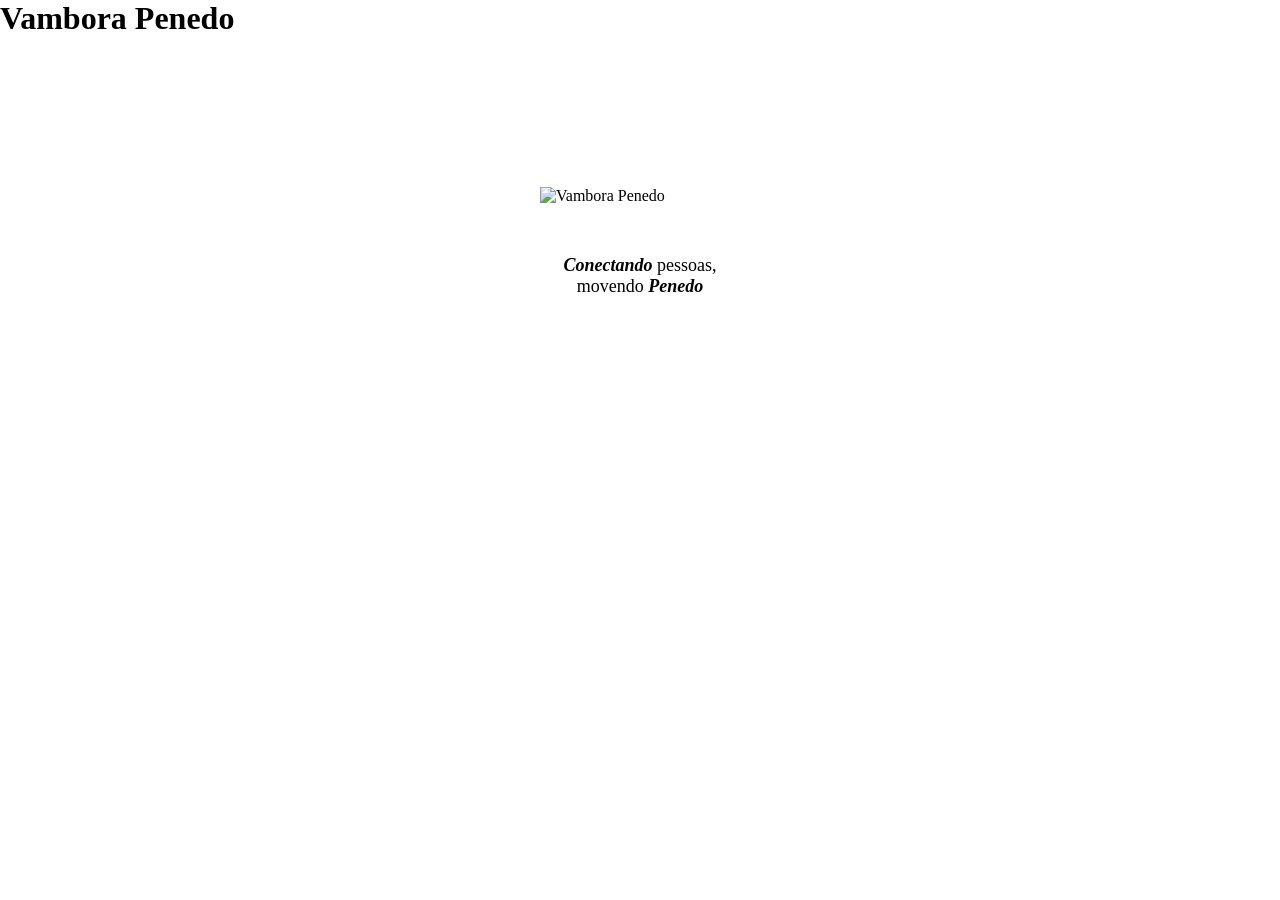
==== index.html @ f5fd975a "Crição do arquivo HTML" ====
<!DOCTYPE html>
<html lang="en">
<head>
    <meta charset="UTF-8">
    <meta name="viewport" content="width=device-width, initial-scale=1.0">
    <title>Vambora Penedo</title>
    <link rel="stylesheet" href="css/style.css">
</head>
<body>
    <main>
        <h1>Vambora Penedo</h1>
        <div id="logo">
            <img src="img/vamboraPenedo.png" alt="Vambora Penedo">
        </div>
        <div class="slogan">
            <p><span class="bold">Conectando</span> pessoas, movendo <span class="bold">Penedo</span></p>
        </div>
        <div></div>
    </main>
</body>
</html>
---- css/style.css ----
* {
    margin: 0;
    padding: 0;
    box-sizing: border-box;
}

#logo {
    width: 200px;
    height: auto;
    display: flex;
    margin: 0 auto;
    padding-top: 150px;
}

#logo img {
    width: 100%;
    height: auto;
}

.slogan {
    text-align: center;
    margin-top: 50px;
    font-size: 18px;
    max-width: 200px;
    margin-left: auto;
    margin-right: auto;
}

.bold {
    font-weight: bold;
    font-style: italic;
}
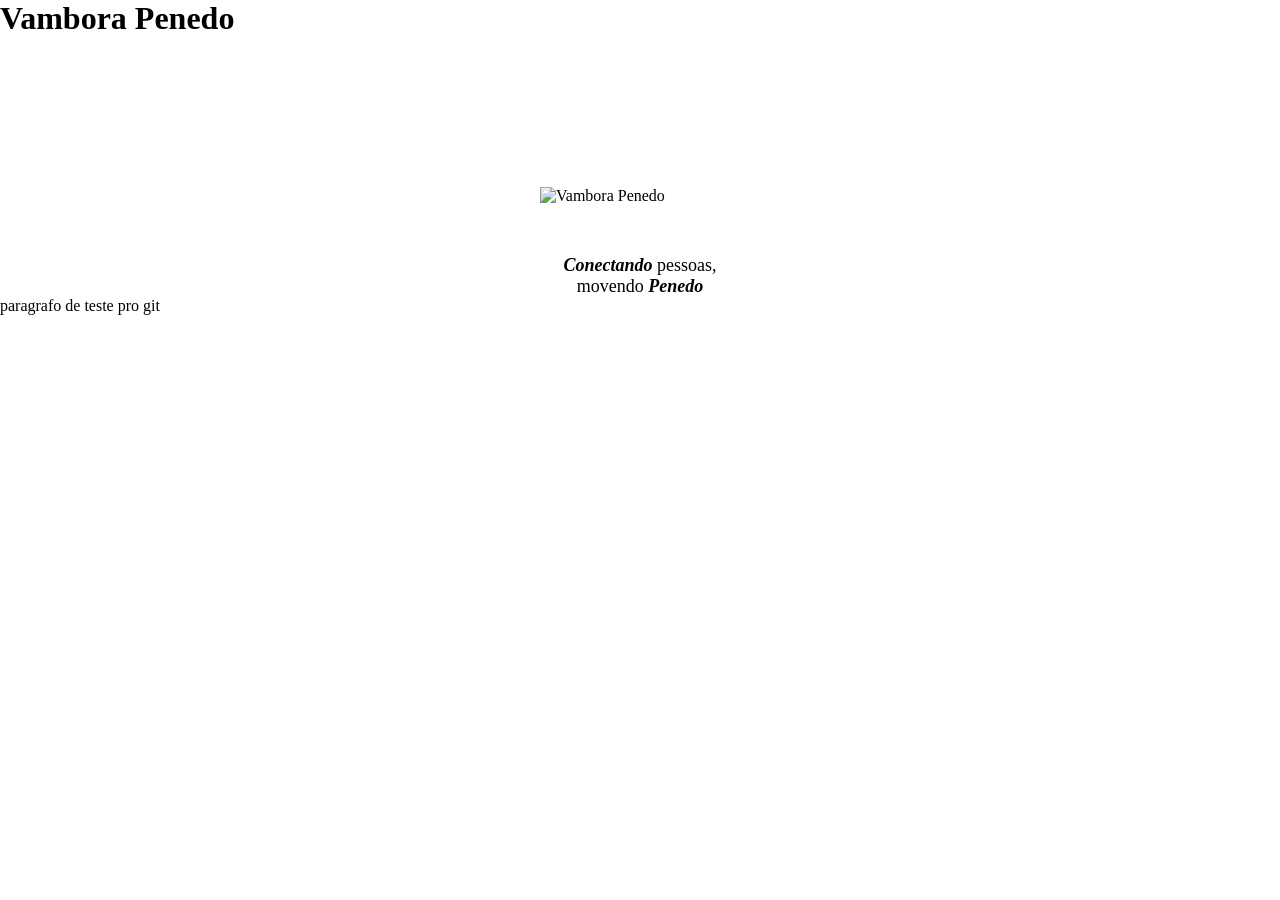
==== commit fc594a07: "novo teste" ====
--- a/index.html
+++ b/index.html
@@ -15,7 +15,7 @@
         <div class="slogan">
             <p><span class="bold">Conectando</span> pessoas, movendo <span class="bold">Penedo</span></p>
         </div>
-        <div></div>
+        <p>paragrafo de teste pro git</p>
     </main>
 </body>
 </html>
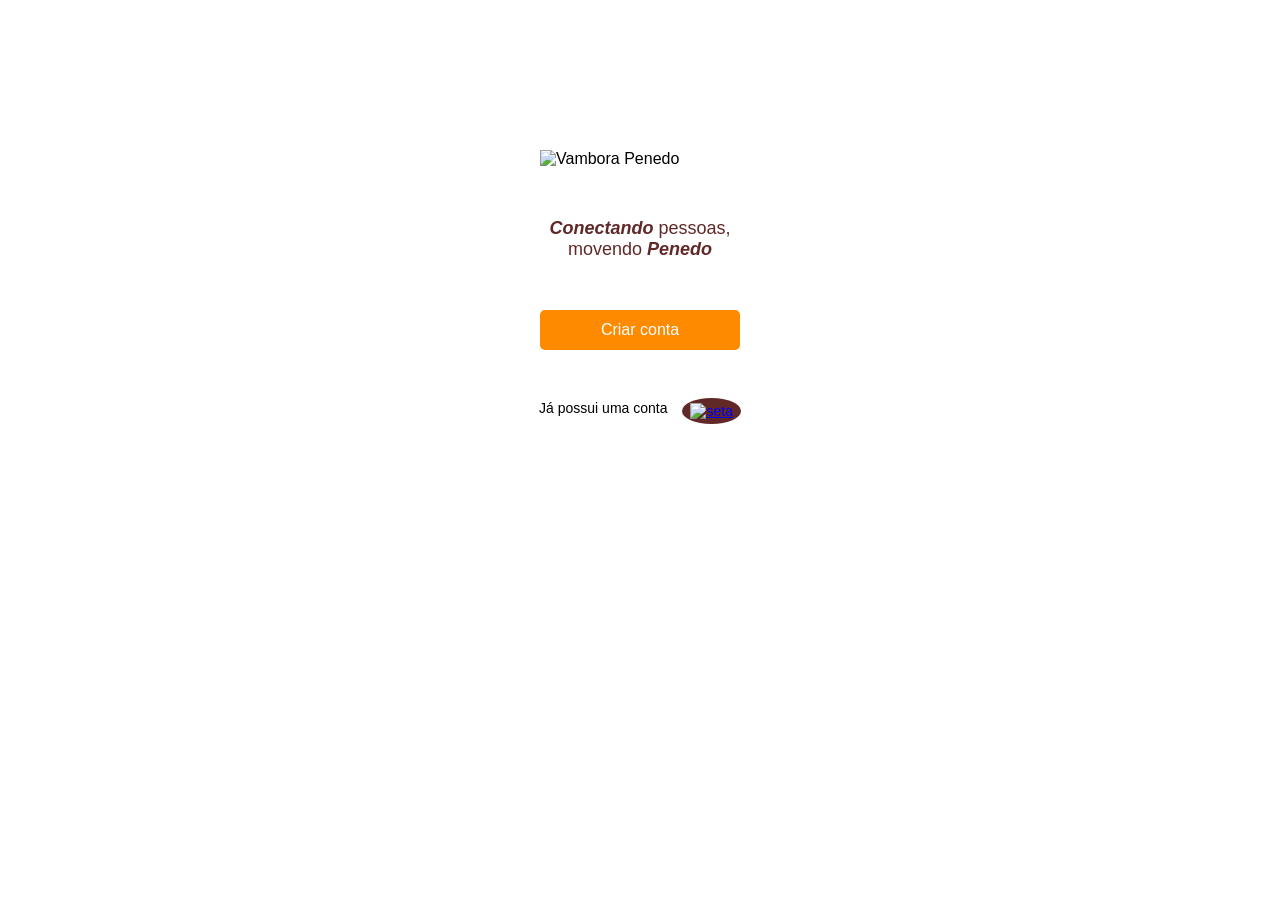
==== commit 44f3307d: "tela inicial" ====
--- a/index.html
+++ b/index.html
@@ -8,14 +8,19 @@
 </head>
 <body>
     <main>
-        <h1>Vambora Penedo</h1>
         <div id="logo">
-            <img src="img/vamboraPenedo.png" alt="Vambora Penedo">
+            <img src="img/vambora-penedo-img.jpeg" alt="Vambora Penedo">
         </div>
         <div class="slogan">
             <p><span class="bold">Conectando</span> pessoas, movendo <span class="bold">Penedo</span></p>
         </div>
-        <p>paragrafo de teste pro git</p>
+        <button class="broad-btn">Criar conta</button>
+        <div class="account">
+            <p>Já possui uma conta</p>
+            <div class="color-img">
+                <a href="#"><img src="img/seta-direita.png" alt="seta"></a>
+            </div>
+        </div>
     </main>
 </body>
 </html>
--- a/css/style.css
+++ b/css/style.css
@@ -2,6 +2,7 @@
     margin: 0;
     padding: 0;
     box-sizing: border-box;
+    font-family: Arial, Helvetica, sans-serif;
 }
 
 #logo {
@@ -24,9 +25,46 @@
     max-width: 200px;
     margin-left: auto;
     margin-right: auto;
+    color: #612828;
 }
 
 .bold {
     font-weight: bold;
     font-style: italic;
+}
+
+.broad-btn {
+    display: block;
+    width: 200px;
+    height: 40px;
+    margin: 50px auto;
+    background-color: #FE8A00;
+    color: white;
+    border: none;
+    border-radius: 5px;
+    font-size: 16px;
+    cursor: pointer;
+}
+
+.account {
+    text-align: center;
+    margin-top: 50px;
+    display: flex;
+    justify-content: center;
+    gap: 15px;
+    font-size: 14px;
+}
+
+.color-img img {
+    width: 13px;
+    height: auto;
+}
+
+.color-img {
+    position: relative;
+    top: -2px;
+    background-color: #612828;
+    padding: 5px 8px;
+    border-radius: 50%;
+    cursor: pointer;
 }
